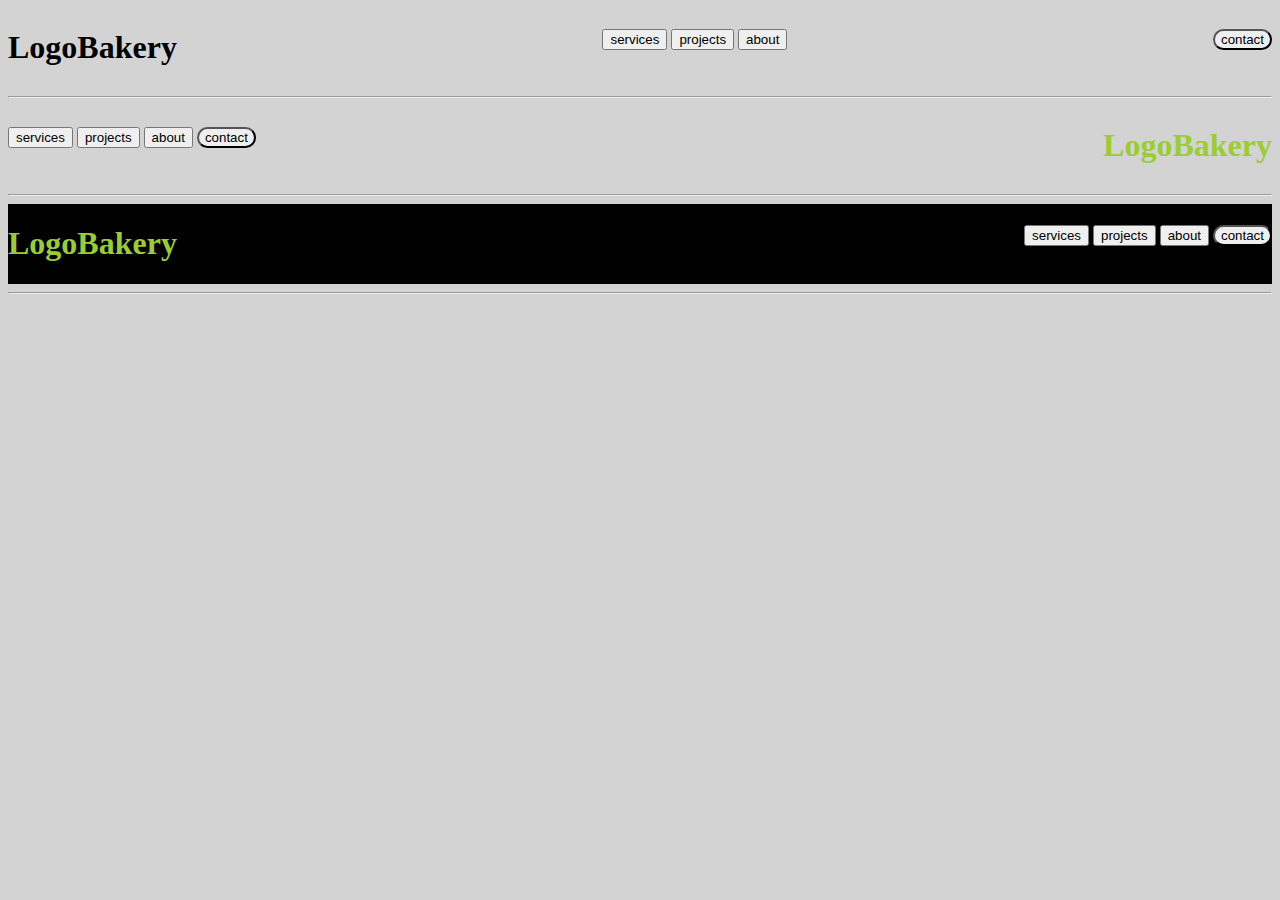
==== html_css_js_stuff/learning.html/learn.html @ f22e1ef8 "LogoBakery" ====
<html lang="en">
<head>
    <meta charset="UTF-8">
    <meta name="viewport" content="width=device-width, initial-scale=1.0">
    <title>LogoBakery</title>
    <link rel="stylesheet" href="learnstyle.css">
</head>

<body style="background-color: lightgrey;">

    <div class="First1" style="color:Black;">
            <h1>LogoBakery</h1>
            <form action="">
                <button> services </button>
                <button>projects</button>
                <button>about</button>
            </form>
            <form> 
                <button style="border-radius:100px;">contact</button>
            </form>
            
    </div>
<hr>
    <div class="First1" >
        <form action="">
            <button> services </button>
            <button>projects</button>
            <button>about</button>
            <button style="border-radius:100px;">contact</button>
        </form>
            <h1>LogoBakery</h1>
    </div>
    
<hr>
    <div class="First1" style="background-color: black;" style="color: crimson;">

        <h1>LogoBakery</h1>
        <form action="">
            <button> services </button>
                <button>projects</button>
                <button>about</button>
                <button style="border-radius:100px;">contact</button>
            </form>

    </div>
<hr>
</body>
</html>
---- html_css_js_stuff/learning.html/learnstyle.css ----
.Headings{
color:yellow

}


.First1{
    display: flex;
    color: yellowgreen;
    justify-content: space-between;
    align-items: center;

}
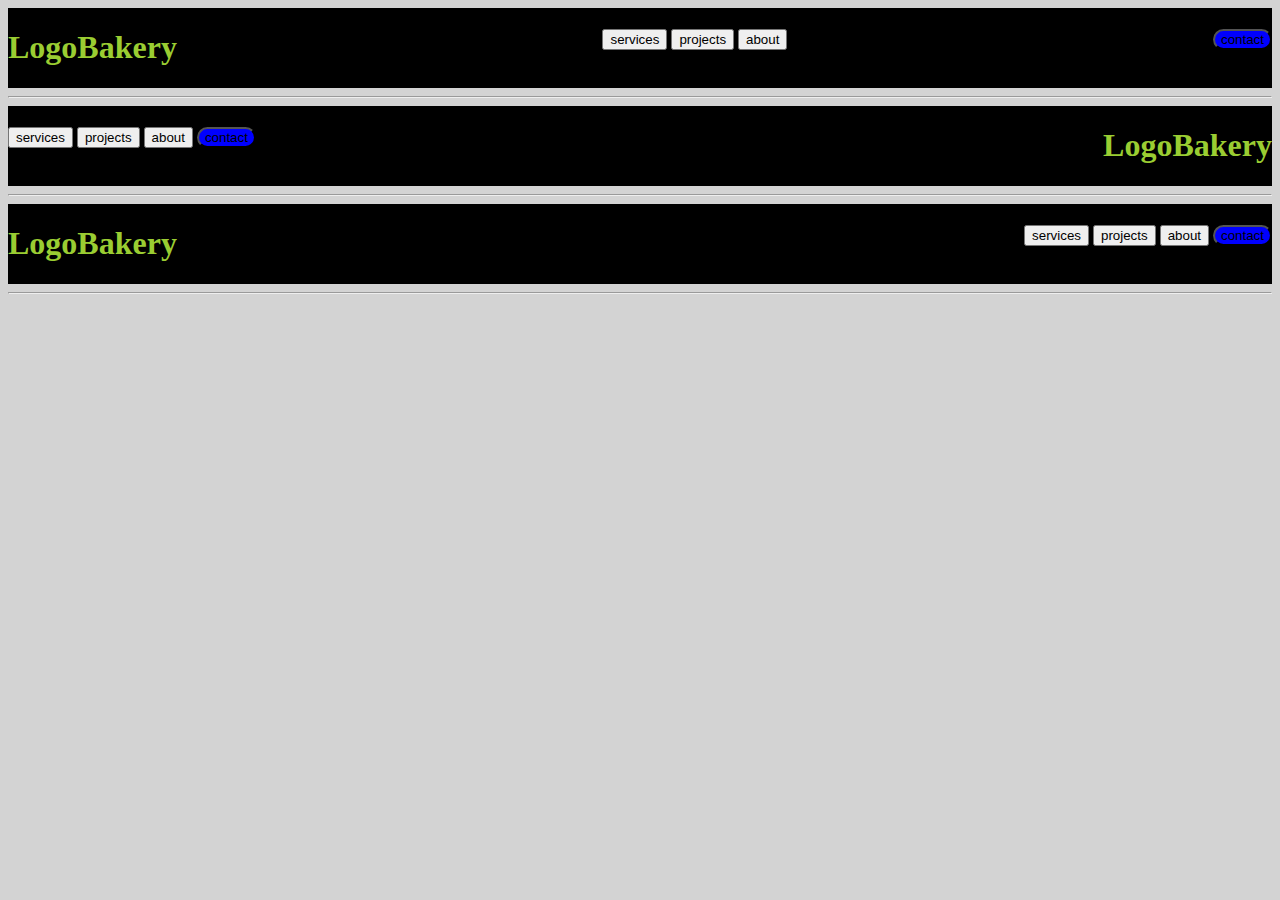
==== commit 79fa6c2c: "Logobakery2" ====
--- a/html_css_js_stuff/learning.html/learn.html
+++ b/html_css_js_stuff/learning.html/learn.html
@@ -8,7 +8,7 @@
 
 <body style="background-color: lightgrey;">
 
-    <div class="First1" style="color:Black;">
+    <div class="First1" style="background-color: black">
             <h1>LogoBakery</h1>
             <form action="">
                 <button> services </button>
@@ -16,30 +16,32 @@
                 <button>about</button>
             </form>
             <form> 
-                <button style="border-radius:100px;">contact</button>
+                <button id="aime" style="background-color: blue;">contact</button>
             </form>
             
     </div>
 <hr>
-    <div class="First1" >
+
+    <div class="First1" style="background-color: black;" >
         <form action="">
             <button> services </button>
             <button>projects</button>
             <button>about</button>
-            <button style="border-radius:100px;">contact</button>
+            <button id="aime" style="background-color: blue;">contact</button>
         </form>
             <h1>LogoBakery</h1>
     </div>
     
 <hr>
-    <div class="First1" style="background-color: black;" style="color: crimson;">
+
+    <div class="First1" style="background-color: black;">
 
         <h1>LogoBakery</h1>
         <form action="">
             <button> services </button>
                 <button>projects</button>
                 <button>about</button>
-                <button style="border-radius:100px;">contact</button>
+                <button id="aime"  >contact</button>
             </form>
 
     </div>
--- a/html_css_js_stuff/learning.html/learnstyle.css
+++ b/html_css_js_stuff/learning.html/learnstyle.css
@@ -1,21 +1,17 @@
-.Headings{
-color:yellow
-
-}
-
-
 .First1{
     display: flex;
     color: yellowgreen;
     justify-content: space-between;
     align-items: center;
+    background-color: black;
 
+
+}
+
+#aime{
+    border-radius:100px;
+    background-color: blue;
 }
 
 
 
-
-
-
-
-
